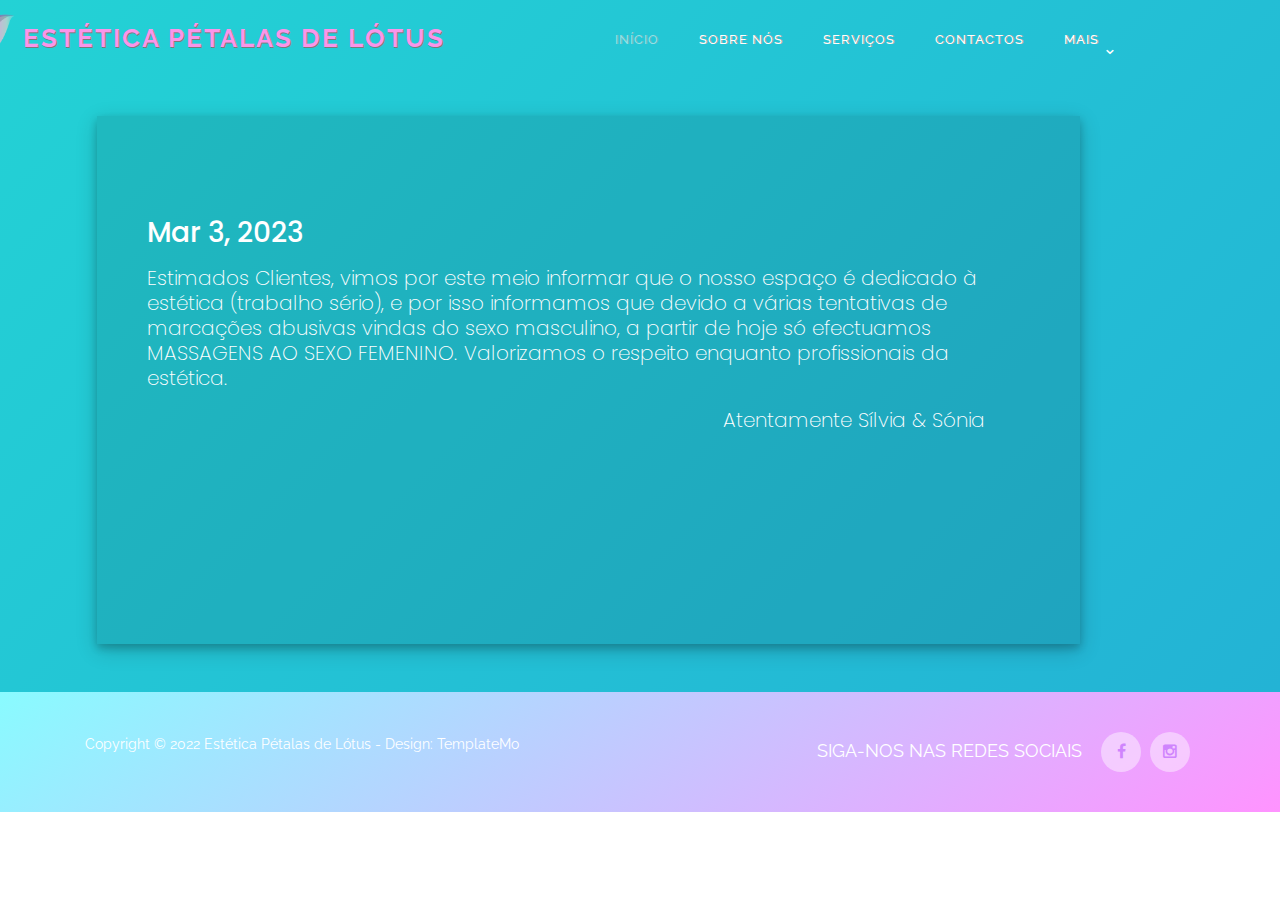
==== anuncios.html @ e1e6b1e5 "Added anuncios.html" ====
<!DOCTYPE html>
<html lang="pt-pt">
  <head>

    <meta charset="utf-8">
    <meta name="viewport" content="width=device-width, initial-scale=1, shrink-to-fit=no">
    <meta name="description" content="">
    <meta name="author" content="">
    <link href="https://fonts.googleapis.com/css?family=Raleway:100,200,300,400,500,600,700,800,900&display=swap" rel="stylesheet">
    <link rel="shortcut icon" type="image/png" href="assets/images/icons/LOGO_PETALAS.png"/>
    <title>Marcações</title>

<!--

Estética Pétalas de Lótus

-->
    <!-- Additional CSS Files -->
    <link rel="stylesheet" type="text/css" href="assets/css/bootstrap.min.css">

    <link rel="stylesheet" type="text/css" href="assets/css/font-awesome.css">

    <link rel="stylesheet" href="assets/css/styles.css">

    <link rel="stylesheet" href="assets/css/owl-carousel.css">

    <link rel="stylesheet" href="assets/css/lightbox.css">

    <link rel="stylesheet" href="assets/css/duvidas.css">

    <link rel="stylesheet" href="assets/css/faq.css">

    </head>
    
    <body>
    
    <!-- ***** Preloader Start ***** -->
    <div id="preloader" style="visibility: hidden; display: none; opacity: 0;">
        <div class="jumper">
            <div></div>
            <div></div>
            <div></div>
        </div>
    </div>  
    <!-- ***** Preloader End ***** -->
    
    
    <!-- ***** Header Area Start ***** -->
    <header class="header-area header-sticky">
        <div class="container">
            <div class="row">
                <div class="col-12">
                    <nav class="main-nav">
                        <!-- ***** Logo Start ***** -->
                        
                        <a href="index#inicio" class="logo">
                            <img src="assets/images/icons/LOGO_PETALAS.png" id="logo-img" height="80" width="80" alt="logo">
                            Estética Pétalas de Lótus
                        </a>
                        <!-- ***** Logo End ***** -->
                        <!-- ***** Menu Start ***** -->
                        <ul class="nav">
                            <li class="scroll-to-section"><a href="index#inicio" class="active">Início</a></li>
                            <li class="scroll-to-section"><a href="index#sobrenos">Sobre Nós</a></li>
                            <li class="scroll-to-section"><a href="index#servicos">Serviços</a></li>
                            <li class="scroll-to-section"><a href="index#contactos">contactos</a></li>
                            <li class="submenu">
                                <a href="javascript:;">Mais</a>
                                <ul>
                                    <li><a href="marcacoes">Fazer Marcação</a></li>
                                    <li><a href="servicos">Todos os Serviços</a></li>
                                    <li><a href="quemsomos">Quem Somos</a></li>
                                    <li><a href="duvidas">Dúvidas</a></li>
                                    <li><a href="anuncios">Anúncios</a></li>
                                
                                    
                                </ul>
                            </li>
                            
                            <!-- <div class="search-icon">
                                <a href="#search"><i class="fa fa-search"></i></a>
                            </div> -->
                        </ul>        
                        <a class='menu-trigger'>
                            <span>Menu</span>
                        </a>
                        <!-- ***** Menu End ***** -->
                    </nav>
                </div>
            </div>
        </div>
    </header>
    <!-- ***** Header Area End ***** -->
    


    
     <!-- ***** Info Starts ***** -->
     <br><br><br><br><br><br><br><br><br>
     <div class="row">
         <div class="faq">
             <div class="faq-left-content">
                 <div class="faq-center">
                     
                     <div class="duvidas">
                        <ul>
                            <li>
                                <h3>Mar 3, 2023</h3>
                                <p>
                                    Estimados Clientes, vimos por este meio informar que o nosso espaço é dedicado à estética (trabalho sério), 
                                    e por isso informamos que devido a várias tentativas de marcações abusivas vindas do sexo masculino, a partir
                                    de hoje só efectuamos MASSAGENS AO SEXO FEMENINO. Valorizamos o respeito enquanto profissionais da estética.
                                </p>
                                <p style="text-align: right;">
                                    Atentamente
                                    Sílvia & Sónia
                                </p>

                            </li>
                        </ul>
                     </div>
                     <br><br><br><br><br><br>
                     
                 </div>
             </div>
         </div>
     </div>
     <br><br>


   
    
    <!-- ***** Footer Start ***** -->
    <footer class="footer_bg">
        <div class="container">
            <div class="row">
                <div class="col-lg-6 col-xs-12">
                    <div class="left-text-content">
                        <p>Copyright &copy; 2022 Estética Pétalas de Lótus 
                        
                        - Design: <a rel="nofollow noopener" href="https://templatemo.com">TemplateMo</a></p>
                    </div>
                </div>
                <div class="col-lg-6 col-xs-12">
                    <div class="right-text-content">
                            <ul class="social-icons">
                                <li><p>Siga-nos nas Redes Sociais</p></li>
                                <li><a rel="nofollow" href="https://fb.com/EsteticaPetalasLotus" target="_blank"><i class="fa fa-facebook"></i></a></li>
                                <li><a rel="nofollow" href="https://www.instagram.com/esteticapetalaslotus" target="_blank"><i class="fa fa-instagram"></i></a></li>
                            </ul>
                            
                    </div>
                </div>
            </div>
        </div>
    </footer>
    

    <!-- jQuery -->
    <script src="assets/js/jquery-2.1.0.min.js"></script>

    <!-- Bootstrap -->
    <script src="assets/js/popper.js"></script>
    <script src="assets/js/bootstrap.min.js"></script>

    <!-- Plugins -->
    <script src="assets/js/owl-carousel.js"></script>
    <script src="assets/js/scrollreveal.min.js"></script>
    <script src="assets/js/waypoints.min.js"></script>
    <script src="assets/js/jquery.counterup.min.js"></script>
    <script src="assets/js/imgfix.min.js"></script> 
    <script src="assets/js/slick.js"></script> 
    <script src="assets/js/lightbox.js"></script> 
    <script src="assets/js/isotope.js"></script> 
    
    <!-- Global Init -->
    <script src="assets/js/custom.js"></script>

    <script>

        $(function() {
            var selectedClass = "";
            $("p").click(function(){
            selectedClass = $(this).attr("data-rel");
            $("#portfolio").fadeTo(50, 0.1);
                $("#portfolio div").not("."+selectedClass).fadeOut();
            setTimeout(function() {
              $("."+selectedClass).fadeIn();
              $("#portfolio").fadeTo(50, 1);
            }, 500);
                
            });
        });

    </script>

  </body>
</html>
---- assets/css/styles.css ----
/*

Breezed Template

https://templatemo.com/tm-543-breezed

*/

/* ---------------------------------------------
Table of contents
------------------------------------------------
01. font & reset css
02. reset
03. global styles
04. header
05. banner
06. features
07. testimonials
08. contact
09. footer
10. preloader
11. search
12. portfolio

--------------------------------------------- */
/* 
---------------------------------------------
font & reset css
--------------------------------------------- 
*/
@import url("https://fonts.googleapis.com/css?family=Poppins:100,200,300,400,500,600,700,800,900");
/* 
---------------------------------------------
reset
--------------------------------------------- 
*/
html, body, div, span, applet, object, iframe, h1, h2, h3, h4, h5, h6, p, blockquote, div
pre, a, abbr, acronym, address, big, cite, code, del, dfn, em, font, img, ins, kbd, q,
s, samp, small, strike, strong, sub, sup, tt, var, b, u, i, center, dl, dt, dd, ol, ul, li,
figure, header, nav, section, article, aside, footer, figcaption {
  margin: 0;
  padding: 0;
  border: 0;
  outline: 0;
}

.clearfix:after {
  content: ".";
  display: block;
  clear: both;
  visibility: hidden;
  line-height: 0;
  height: 0;
}

.clearfix {
  display: inline-block;
}

html[xmlns] .clearfix {
  display: block;
}

* html .clearfix {
  height: 1%;
}

ul, li {
  padding: 0;
  margin: 0;
  list-style: none;
}

header, nav, section, article, aside, footer, hgroup {
  display: block;
}



* {
  box-sizing: border-box;
}

html, body {
  font-family: 'Raleway', sans-serif;
  font-weight: 400;
  background-color: #fff;
  font-size: 16px;
  -ms-text-size-adjust: 100%;
  -webkit-font-smoothing: antialiased;
  -moz-osx-font-smoothing: grayscale;
  overflow-x: hidden;
}

a {
  text-decoration: none !important;
}

h1, h2, h3, h4, h5, h6 {
  margin-top: 0px;
  margin-bottom: 0px;
}

ul {
  margin-bottom: 0px;
}

p {
  font-size: 14px;
  line-height: 25px;
  color: gray;
}

@media (max-width:600px) {
  p {
    margin : 10px;
  }

 
}


/* 
---------------------------------------------
global styles
--------------------------------------------- 
*/
html,
body {
  background: #fff;
  font-family: 'Raleway', sans-serif;
}

::selection {
  background: rgb(163, 247, 255);
  color: #ff60c7;
}

::-moz-selection {
  background: #e75edc;
  color: #fff;
}

@media (max-width: 991px) {
  html, body {
    overflow-x: hidden;
  }
  .mobile-top-fix {
    margin-top: 30px;
    margin-bottom: 0px;
  }
  .mobile-bottom-fix {
    margin-bottom: 30px;
  }
  .mobile-bottom-fix-big {
    margin-bottom: 60px;
  }
}

a.main-stroked-button {
  font-size: 13px;
  border-radius: 25px;
  padding: 11px 25px;
  background-color: transparent;
  border: 2px solid #fff;
  text-transform: uppercase;
  color: #fff;
  font-weight: 600;
  letter-spacing: 1px;
  -webkit-transition: all 0.3s ease 0s;
  -moz-transition: all 0.3s ease 0s;
  -o-transition: all 0.3s ease 0s;
  transition: all 0.3s ease 0s;
}

a.main-stroked-button:hover {
  background-color: #fff;
  color: #9a9a9a;
}

a.main-filled-button {
  font-size: 13px;
  border-radius: 25px;
  border: 2px solid #fff;
  padding: 13px 25px;
  background-color:trnasp;
  text-transform: uppercase;
  color: #fff;
  font-weight: 600;
  letter-spacing: 1px;
  -webkit-transition: all 0.3s ease 0s;
  -moz-transition: all 0.3s ease 0s;
  -o-transition: all 0.3s ease 0s;
  transition: all 0.3s ease 0s;
}

a.main-filled-button:hover {
  color: #9a9a9a;
  background-color: #fff;
}

a.main-button-icon {
  font-size: 13px;
  border-radius: 25px;
  padding: 13px 25px;
  background-color: #ff7eee;
  text-transform: uppercase;
  color: #fff;
  font-weight: 600;
  letter-spacing: 1px;
  -webkit-transition: all 0.3s ease 0s;
  -moz-transition: all 0.3s ease 0s;
  -o-transition: all 0.3s ease 0s;
  transition: all 0.3s ease 0s;
}

a.main-button-icon i {
  margin-left: 5px;
  -webkit-transition: all 0.3s ease-in-out 0s;
  -moz-transition: all 0.3s ease-in-out 0s;
  -o-transition: all 0.3s ease-in-out 0s;
  transition: all 0.3s ease-in-out 0s;
}

a.main-button-icon:hover i {
  padding-left: 5px;
}

button.main-button {
  outline: none;
  border: none;
  cursor: pointer;
  font-size: 13px;
  border-radius: 25px;
  padding: 10px 25px;
  background-color: #fff;
  text-transform: uppercase;
  color: #b8379c;
  font-weight: 600;
  letter-spacing: 1px;
  -webkit-transition: all 0.3s ease 0s;
  -moz-transition: all 0.3s ease 0s;
  -o-transition: all 0.3s ease 0s;
  transition: all 0.3s ease 0s;
}

button.main-button:hover {
  color: #fff;
  background-color: #b636a5;
}

button.main-button-icon {
  border: none;
  outline: none;
  font-size: 13px;
  border-radius: 25px;
  padding: 13px 25px;
  background-color: #afafaf;
  text-transform: uppercase;
  color: #fff;
  font-weight: 600;
  letter-spacing: 1px;
  -webkit-transition: all 0.3s ease 0s;
  -moz-transition: all 0.3s ease 0s;
  -o-transition: all 0.3s ease 0s;
  transition: all 0.3s ease 0s;
}

button.main-button-icon i {
  margin-left: 5px;
  -webkit-transition: all 0.3s ease-in-out 0s;
  -moz-transition: all 0.3s ease-in-out 0s;
  -o-transition: all 0.3s ease-in-out 0s;
  transition: all 0.3s ease-in-out 0s;
}

button.main-button-icon:hover i {
  padding-left: 5px;
}

a.text-button-icon {
  text-transform: uppercase;
  color: #1e1e1e;
  font-size: 13px;
  font-weight: 600;
  letter-spacing: 1px;
  -webkit-transition: all 0.3s ease 0s;
  -moz-transition: all 0.3s ease 0s;
  -o-transition: all 0.3s ease 0s;
  transition: all 0.3s ease 0s;
}

a.text-button-icon i {
  margin-left: 5px;
  -webkit-transition: all 0.3s ease-in-out 0s;
  -moz-transition: all 0.3s ease-in-out 0s;
  -o-transition: all 0.3s ease-in-out 0s;
  transition: all 0.3s ease-in-out 0s;
}

a.text-button-icon:hover {
  color: #b8daff;
}

a.text-button-icon:hover i {
  padding-left: 5px;
}


.section-heading h6 {
  font-size: 15px;
  font-weight: 500;
  text-transform: uppercase;
  letter-spacing: 0.25px;
  margin-top: 0px;
  margin-bottom: 0px;
}

.section-heading h2 {
  font-size: 32px;
  font-weight: 800;
  letter-spacing: 1px;
  margin-top: 20px;
  margin-bottom: 0px;
}


/* 
---------------------------------------------
header
--------------------------------------------- 
*/

.background-header {
  background-image:linear-gradient(to right,transparent 0%, rgba(199, 253, 255,0.8) 10%, rgba(255, 188, 255,0.8), rgba(241, 99, 211,0.8) 90%,transparent 100%);
  height: 80px!important;
  position: fixed!important;
  top: 0px;
  left: 0px;
  right: 0px;
  /*box-shadow: 0px 0px 10px rgba(124, 124, 124, 0.15)!important; */
}

.background-header .logo,
.background-header .main-nav .nav li a {
  color: white!important;
}

.background-header .main-nav .nav li:hover a {
  color: #afafaf!important;
}

.background-header .nav li a.active {
  color: #afafaf!important;
}

.header-area {
  position: absolute;
  top: 0px;
  left: 0px;
  right: 0px;
  z-index: 100;
  height: 100px;
  -webkit-transition: all .5s ease 0s;
  -moz-transition: all .5s ease 0s;
  -o-transition: all .5s ease 0s;
  transition: all .5s ease 0s;
}

.header-area .main-nav {
  min-height: 80px;
  background: transparent;
}

.header-area .main-nav {
  line-height: 40px;
  color: #fff;
  font-size: 30px;
  font-weight: 700;
  text-transform: uppercase;
  letter-spacing: 2px;
  float: left;
  -webkit-transition: all 0.3s ease 0s;
  -moz-transition: all 0.3s ease 0s;
  -o-transition: all 0.3s ease 0s;
  transition: all 0.3s ease 0s;
}



.logo {
  line-height: 20px;
  position: relative;
  color: #fff;
  text-shadow: 1px 1px #7a7a7a;
  font-size: 26px;
  right:150px;
  left:auto;
  font-weight: 700;
  text-transform: uppercase;
  letter-spacing: 2px;
  float: left;
  -webkit-transition: all 0.3s ease 0s;
  -moz-transition: all 0.3s ease 0s;
  -o-transition: all 0.3s ease 0s;
  transition: all 0.3s ease 0s;
} 

.header-area .main-nav .nav {
  float: right;
  margin-top: 27px;
  margin-right: 0px;
  background-color: transparent;
  -webkit-transition: all 0.3s ease 0s;
  -moz-transition: all 0.3s ease 0s;
  -o-transition: all 0.3s ease 0s;
  transition: all 0.3s ease 0s;
  position: relative;
  z-index: 999;
}

.header-area .main-nav .nav li {
  padding-left: 20px;
  padding-right: 20px;
}

.header-area .main-nav .nav .search-icon {
  float: right;
  margin-left: 15px;
}

.header-area .main-nav .nav .search-icon a {
  background-color: transparent;
  color:white;
  width: 40px;
  height: 40px;
  display: inline-block;
  text-align: center;
  line-height: 40px;
}


@media (max-width: 1200px) {
  .header-area .main-nav .nav .search-icon {
    float: none;
    width: 100%;
    background-color: #fff;
    margin-left: 0px;
  }
  .header-area .main-nav .logo {
    font-size:18px;
    left:-60px;
    margin-right:0px;
    vertical-align: middle;
    max-height:80px;
    
  }

  .header-area .main-nav .logo #logo-img {
    margin-left:10px;
    width:70%;
    height: auto;
    vertical-align: middle;
    
   
  }
  .header-area .main-nav .nav .search-icon a {
    color:black;
    opacity:0.2;
    font-size:22px;
  }

  .section-heading h2 {
    font-size: 32px;
    text-align: center;
  }

  .Modern-Slider .text-content a{
    align-content: center;
    margin: 60px 5px -36px 10px!important;
    padding: 9px 4px 9px 4px!important;
    display:block;
    
    text-align:center;
    
  }

  #sobrenos .right-text-content p {
    display:none;
    
  }

  #sobrenos .left-text-content .col-md-12 .main-button-icon {
    text-align: center;
    margin-left:60px;
    margin-top:35px;
    width:130%;
    height:auto;
    padding: 13px 25px;
  
  
  
  }

  #servicos .filters-content .item img {
    max-width: 100%!important;
    width: 100%!important;
    height:auto; 
    margin-left: 20%;
  
  }

  #servicos .container .main-button-icon {
    display:block;
    white-space: nowrap;
    width:120%;
    text-align:center;
    margin-top:10%;
    margin-left:10%;
  }

  #contactos .container h2 {
    font-size: 15px;
    
  }
  #contactos .container li {
    font-size: 10px!important;
    
  }

  #contactos .right-text-content iframe {
    width: 140%;
    height:140%;
    
   
  }
  #contactos .right-text-content  {
    margin: 0 0 0 0px!important;
  
   
  }


  .marcar h2 {
    padding:0!important;
    margin: 0 0 0 0!important;
    font-size:30px!important;
    line-height:1!important;
    

  }
  .marcar h5 {
    line-height:1!important;
    text-align:left;

  }

  .marcar-right-content img{
    display:none;
  }

  .marcar .marcar-left-content {
    text-align:center;
    line-height:8px;
    padding-left:40px;
  }

  .marcar .marcar-left-content .time  {
    font-size:18px!important;
  }

  
  
}

.header-area .main-nav .nav .search-icon a:hover {
  opacity: 1;
  color: #bebebe!important;
}

.header-area .main-nav .nav li a {
  display: block;
  font-weight: 500;
  font-size: 13px;
  text-shadow: 1px 0.4px #9a9a9a;
  color: #a0a0a0;
  text-transform: uppercase;
  -webkit-transition: all 0.3s ease 0s;
  -moz-transition: all 0.3s ease 0s;
  -o-transition: all 0.3s ease 0s;
  transition: all 0.3s ease 0s;
  height: 40px;
  line-height: 40px;
  border: transparent;
  letter-spacing: 1px;
}

.header-area .main-nav .nav li a {
  color: #fff;
}

.header-area .main-nav .nav li:hover a,
.header-area .main-nav .nav li a.active {
  color: #fff!important;
  opacity: 0.5;
}

.background-header .main-nav .nav li:hover a,
.background-header .main-nav .nav li a.active {
  color: #aceeff!important;
  opacity: 1;
}

.header-area .main-nav .nav li.submenu {
  position: relative;
  padding-right: 35px;
}

.header-area .main-nav .nav li.submenu:after {
  font-family: FontAwesome;
  content: "\f107";
  font-size: 12px;
  color: #fff;
  position: absolute;
  right: 18px;
  top: 12px;
}

.background-header .main-nav .nav li.submenu:after {
  color: #ffffff;
}

.header-area .main-nav .nav li.submenu ul {
  position: absolute;
  width: 200px;
  box-shadow: 0 2px 28px 0 rgba(0, 0, 0, 0.06);
  overflow: hidden;
  top: 40px;
  opacity: 0;
  transform: translateY(+2em);
  visibility: hidden;
  z-index: -1;
  transition: all 0.3s ease-in-out 0s, visibility 0s linear 0.3s, z-index 0s linear 0.01s;
}

.header-area .main-nav .nav li.submenu ul li {
  margin-left: 0px;
  padding-left: 0px;
  padding-right: 0px;
}

.header-area .main-nav .nav li.submenu ul li a {
  opacity: 1;
  display: block;
  background: #fff;
  color: #7a7a7a!important;
  padding-left: 20px;
  height: 40px;
  line-height: 40px;
  -webkit-transition: all 0.3s ease 0s;
  -moz-transition: all 0.3s ease 0s;
  -o-transition: all 0.3s ease 0s;
  transition: all 0.3s ease 0s;
  position:relative;
  font-size: 13px;
  border-bottom: 1px solid #f5f5f5;
}

.header-area .main-nav .nav li.submenu ul li a:hover {
  background: #fff;
  color: #b8daff!important;
  padding-left: 25px;
}

.header-area .main-nav .nav li.submenu ul li a:hover:before {
  width: 3px;
}

.header-area .main-nav .nav li.submenu:hover ul {
  visibility: visible;
  opacity: 1;
  z-index: 1;
  transform: translateY(0%);
  transition-delay: 0s, 0s, 0.3s;
}

.header-area .main-nav .menu-trigger {
  cursor: pointer;
  display: block;
  position: absolute;
  top: 23px;
  width: 32px;
  height: 40px;
  text-indent: -9999em;
  z-index: 99;
  right: 40px;
  display: none;
}

.row {
  justify-content: space-between; 

}

.header-area .main-nav .menu-trigger span,
.header-area .main-nav .menu-trigger span:before,
.header-area .main-nav .menu-trigger span:after {
  -moz-transition: all 0.4s;
  -o-transition: all 0.4s;
  -webkit-transition: all 0.4s;
  transition: all 0.4s;
  background-color: #1e1e1e;
  display: block;
  position: absolute;
  width: 30px;
  height: 2px;
  left: 0;
}

.background-header .main-nav .menu-trigger span,
.background-header .main-nav .menu-trigger span:before,
.background-header .main-nav .menu-trigger span:after {
  background-color: #1e1e1e;
}

.header-area .main-nav .menu-trigger span:before,
.header-area .main-nav .menu-trigger span:after {
  -moz-transition: all 0.4s;
  -o-transition: all 0.4s;
  -webkit-transition: all 0.4s;
  transition: all 0.4s;
  background-color: #1e1e1e;
  display: block;
  position: absolute;
  width: 30px;
  height: 2px;
  left: 0;
  width: 75%;
}

.background-header .main-nav .menu-trigger span:before,
.background-header .main-nav .menu-trigger span:after {
  background-color: #1e1e1e;
}

.header-area .main-nav .menu-trigger span:before,
.header-area .main-nav .menu-trigger span:after {
  content: "";
}

.header-area .main-nav .menu-trigger span {
  top: 16px;
}

.header-area .main-nav .menu-trigger span:before {
  -moz-transform-origin: 33% 100%;
  -ms-transform-origin: 33% 100%;
  -webkit-transform-origin: 33% 100%;
  transform-origin: 33% 100%;
  top: -10px;
  z-index: 10;
}

.header-area .main-nav .menu-trigger span:after {
  -moz-transform-origin: 33% 0;
  -ms-transform-origin: 33% 0;
  -webkit-transform-origin: 33% 0;
  transform-origin: 33% 0;
  top: 10px;
}

.header-area .main-nav .menu-trigger.active span,
.header-area .main-nav .menu-trigger.active span:before,
.header-area .main-nav .menu-trigger.active span:after {
  background-color: transparent;
  width: 100%;
}

.header-area .main-nav .menu-trigger.active span:before {
  -moz-transform: translateY(6px) translateX(1px) rotate(45deg);
  -ms-transform: translateY(6px) translateX(1px) rotate(45deg);
  -webkit-transform: translateY(6px) translateX(1px) rotate(45deg);
  transform: translateY(6px) translateX(1px) rotate(45deg);
  background-color: #1e1e1e;
}

.background-header .main-nav .menu-trigger.active span:before {
  background-color: #1e1e1e;
}

.header-area .main-nav .menu-trigger.active span:after {
  -moz-transform: translateY(-6px) translateX(1px) rotate(-45deg);
  -ms-transform: translateY(-6px) translateX(1px) rotate(-45deg);
  -webkit-transform: translateY(-6px) translateX(1px) rotate(-45deg);
  transform: translateY(-6px) translateX(1px) rotate(-45deg);
  background-color: #1e1e1e;
}

.background-header .main-nav .menu-trigger.active span:after {
  background-color: #1e1e1e;
}

.header-area.header-sticky {
  min-height: 80px;
}

.header-area.header-sticky .nav {
  margin-top: 20px !important;
}

.header-area.header-sticky .nav li a.active {
  color: #aceeff;
}

@media (max-width: 1200px) {
  .header-area .main-nav .nav li {
    padding-left: 12px;
    padding-right: 12px;
  }
  .header-area .main-nav:before {
    display: none;
  }
}

@media (max-width: 1200px) {
  .header-area .main-nav .logo {
    color: #fff;
  }
  .header-area.header-sticky .nav li a:hover,
  .header-area.header-sticky .nav li a.active {
    color: #aceeff!important;
    opacity: 1;
  }
  .header-area.header-sticky .nav li.search-icon a {
    width: 100%;
  }
  .header-area {
    background-color: #f7f7f7;
    padding: 0px 15px;
    height: 80px;
    box-shadow: none;
    text-align: center;
  }
  .header-area .container {
    padding: 0px;
  }
  .header-area .logo {
    margin-left: 30px;
  }
  .header-area .menu-trigger {
    display: block !important;
  }
  .header-area .main-nav {
    overflow: hidden;
  }
  .header-area .main-nav .nav {
    float: none;
    width: 100%;
    display: none;
    -webkit-transition: all 0s ease 0s;
    -moz-transition: all 0s ease 0s;
    -o-transition: all 0s ease 0s;
    transition: all 0s ease 0s;
    margin-left: 0px;
  }
  .header-area .main-nav .nav li:first-child {
    border-top: 1px solid #eee;
  }
  .header-area.header-sticky .nav {
    margin-top: 80px !important;
  }
  .header-area .main-nav .nav li {
    width: 100%;
    background: #fff;
    border-bottom: 1px solid #eee;
    padding-left: 0px !important;
    padding-right: 0px !important;
  }
  .header-area .main-nav .nav li a {
    height: 50px !important;
    line-height: 50px !important;
    padding: 0px !important;
    border: none !important;
    background: #f7f7f7 !important;
    color: #191a20 !important;
  }
  .header-area .main-nav .nav li a:hover {
    background: #eee !important;
    color: #b8daff!important;
  }
  .header-area .main-nav .nav li.submenu ul {
    position: relative;
    visibility: inherit;
    opacity: 1;
    z-index: 1;
    transform: translateY(0%);
    transition-delay: 0s, 0s, 0.3s;
    top: 0px;
    width: 100%;
    box-shadow: none;
    height: 0px;
  }
  .header-area .main-nav .nav li.submenu ul li a {
    font-size: 12px;
    font-weight: 400;
  }
  .header-area .main-nav .nav li.submenu ul li a:hover:before {
    width: 0px;
  }
  .header-area .main-nav .nav li.submenu ul.active {
    height: auto !important;
  }
  .header-area .main-nav .nav li.submenu:after {
    color: #3B566E;
    right: 25px;
    font-size: 14px;
    top: 15px;
  }
  .header-area .main-nav .nav li.submenu:hover ul, .header-area .main-nav .nav li.submenu:focus ul {
    height: 0px;
  }

  .img-fill .text-content a {
    overflow-x:visible;
  }
}

@media (min-width: 1200px) {
  .header-area .main-nav .nav {
    display: flex !important;
  }
}


/* 
---------------------------------------------
banner
--------------------------------------------- 
*/
/* ==== Main CSS === */


@media (max-width:460px) {
  .Modern-Slider .text-content a {
    font-size: 16px;
    margin: 200px 0 200px 0;


  }
}

@media (max-width:460px) {
  .Modern-Slider .text-content .main-filled-button {
    bottom:60px;
  }
}

.img-fill{
  width: 100%;
  display: block;
  overflow: hidden;
  position: relative;
  text-align: center
}

.img-fill img {
  min-height: 100%;
  min-width: 100%;
  position: relative;
  display: inline-block;
  max-width: none;
}

*,
*:before,
*:after {
  -webkit-box-sizing: border-box;
  box-sizing: border-box;
  -webkit-font-smoothing: antialiased;
  -moz-osx-font-smoothing: grayscale;
}

.Grid1k {
  padding: 0 15px;
  max-width: 1200px;
  margin: auto;
}

.blocks-box,
.slick-slider {
  margin: 0;
  padding: 0!important;
}

.slick-slide {
  float: left /* If RTL Make This Right */ ;
  padding: 0;
}

/* ==== Slider Style === */
.Modern-Slider .item .img-fill{
  height:95vh;
  background:#000;
}

.Modern-Slider .item .info > div{
  display:inline-block!important;
  vertical-align:middle;
}

.Modern-Slider .NextArrow{
  position:absolute;
  top:50%;
  right:30px;
  border:0 none;
  background-color: transparent;
  text-align:center;
  font-size: 36px;
  font-family: 'FontAwesome';
  color:#FFF;
  z-index:5;
  outline: none;
}

.Modern-Slider .NextArrow:before{
  content:'\f105';
}

.Modern-Slider .PrevArrow {
  position:absolute;
  top:50%;
  left:30px;
  border:0 none;
  background-color: transparent;
  text-align:center;
  font-size: 36px;
  font-family: 'FontAwesome';
  color:#FFF;
  z-index:5;
  outline: none;
}

.Modern-Slider .PrevArrow:before{
  content:'\f104';
}

.scroll-down {
  position: absolute;
  left: 50%;
  margin-top: -30px;
  margin-left: -30px;
  z-index: 10;
}

.scroll-down a {
  display: inline-block;
  background-image: linear-gradient(145deg, #99f7fa 0%, #fd8de1 100%);
  box-shadow: 0 4px 8px 0 rgba(0, 0, 0, 0.2), 0 6px 20px 0 rgba(0, 0, 0, 0.19);
  width: 60px;
  height: 60px;
  text-align: center;
  line-height: 60px;
  border-radius: 50%;
  color: #fff;
  box-shadow: 0px 0px 10px rgba(0,0,0,0.1);
}

ul.slick-dots {
  display: none!important;
}

.Modern-Slider .text-content {
  width: 80%;
  position: absolute;
  top: 50%;
  left: 50%;
  transform: translate(-50%, -50%);
}

.Modern-Slider .item h3 {
  margin-bottom: 25px;
  font-size: 16px;
  text-transform: uppercase;
  font-weight: 600;
  letter-spacing: 1px;
  color:#FFF;
  animation:fadeOutRight 1s both;
}

.Modern-Slider .item h5 {
  margin-bottom: 50px;
  font-size: 36px;
  font-weight: 200;
  letter-spacing: 2.5px;
  color:#FFF;
  overflow:hidden;
  animation:fadeOutLeft 1s both;
}

.Modern-Slider .item a {
  margin: 0 5px;
}

.Modern-Slider .item.slick-active h3{
  animation:fadeInDown 1s both 1s;
}

.Modern-Slider .item.slick-active h5{
  animation:fadeInLeft 1s both 1.5s;
}

.Modern-Slider .item.slick-active{
  animation:Slick-FastSwipeIn 1s both;
}

.Modern-Slider .buttons {
  position: relative;
}

.Modern-Slider {background:#000;}


/* ==== Slick Slider Css Ruls === */
.slick-slider{position:relative;display:block;-webkit-user-select:none;-moz-user-select:none;-ms-user-select:none;user-select:none;-webkit-touch-callout:none;-khtml-user-select:none;-ms-touch-action:pan-y;touch-action:pan-y;-webkit-tap-highlight-color:transparent}
.slick-list{position:relative;display:block;overflow:hidden;margin:0;padding:0}
.slick-list:focus{outline:none}.slick-list.dragging{cursor:hand}
.slick-slider .slick-track,.slick-slider .slick-list{-webkit-transform:translate3d(0,0,0);-ms-transform:translate3d(0,0,0);transform:translate3d(0,0,0)}
.slick-track{position:relative;top:0;left:0;display:block}
.slick-track:before,.slick-track:after{display:table;content:''}.slick-track:after{clear:both}
.slick-loading .slick-track{visibility:hidden}
.slick-slide{display:none;float:left /* If RTL Make This Right */ ;height:100%;min-height:1px}
.slick-slide.dragging img{pointer-events:none}
.slick-initialized .slick-slide{display:block}
.slick-loading .slick-slide{visibility:hidden}
.slick-vertical .slick-slide{display:block;height:auto;border:1px solid transparent}

/*
---------------------------------------------
about
---------------------------------------------
*/

#sobrenos {
  padding: 120px 0px 0px 0px;
  position: relative;
  z-index: 9;
}

#sobrenos .container {
  border-bottom: 5px solid #f7f7f7;
  padding-bottom: 80px;
}

#sobrenos .section-heading {
  margin-bottom: 10px;
}

#sobrenos .section-heading h6 {
  color:#686868;
}

#sobrenos .service-item {
  margin-top: 30px;
}

#sobrenos .service-item img {
  float: left;
  margin-right: 15px;
  width: 46px;
  height: 46px;
}

#sobrenos .service-item h4 {
  font-size: 15px;
  font-weight: 700;
  text-transform: uppercase;
  letter-spacing: 0.25px;
  line-height: 46px;
}

#sobrenos a.main-button-icon {
  display: inline-block;
  margin-top: 60px;
}

#sobrenos .right-text-content {
  margin-top: 40px;
  text-align:right;
  float:right;
 
}


  @media only screen and (max-width: 767px) {
    #sobrenos .right-text-content {
      display:none
    }
  }


#sobrenos .right-text-content p {
  font-size: 16px;
  line-height: 27px;
  color: #777;
  float:right;
  text-align: left;
  
}



#sobrenos .image-centro {
  border-radius:5px;
  width: 94%;
  box-shadow: 0 4px 8px 0 rgba(0, 0, 0, 0.2), 0 6px 20px 0 rgba(0, 0, 0, 0.19);
}

.item img {
  border-radius:5px;
  /* width: 100%; */
  box-shadow: 0 4px 8px 0 rgba(0, 0, 0, 0.2), 0 6px 20px 0 rgba(0, 0, 0, 0.19);
}
/*
---------------------------------------------
features
---------------------------------------------
*/

#features {
  padding-top: 80px;
  padding-bottom: 70px;
}


#features .features-item {
  margin-bottom: 50px;
}

.features-item .features-icon {
  float: left;
}

#features .features-content {
  margin-left: 75px;
}

.features-item .features-content h4 {
  font-size: 15px;
  font-weight: 700;
  text-transform: uppercase;
  letter-spacing: 0.25px;
  margin-bottom: 15px;
}

.features-item .features-content p {
  margin-bottom: 15px;
}


.container .phrase-01 {
  text-align:center;
  font-size:smaller;
  margin-top:20px;
}


/*
---------------------------------------------
subscribe
---------------------------------------------
*/

#subscribe {
  padding: 80px 0px;
  background-position: center center;
  background-repeat: no-repeat;
  background: linear-gradient(145deg,#196dce, rgb(71, 219, 224), rgb(255, 147, 255),#d33ce7);
  animation: gradient 15s ease infinite;
  background-size: 400% 400%;
  /* background-size: cover; */

}
  @keyframes gradient {
    0% {
        background-position: 0% 50%;
    }
  
    50% {
        background-position: 100% 50%;
    }
  
    100% {
        background-position: 0% 50%;
    }
  }

#subscribe .section-heading {
  text-align: center;
  color: #fff;
  margin-bottom: 25px;
}

#subscribe p {
  text-align: center;
  font-size: 20px;
  line-height: 27px;
  color: #fff;
  margin-bottom: 40px;
}

#subscribe input {
  width: 100%;
  height: 38px;
  border-radius: 19px;
  border: 1px solid #fff;
  background-color: transparent;
  padding: 0px 20px;
  font-size: 13px;
  color: #fff;
  outline: none;
}

.subscribe-form ::-webkit-input-placeholder { /* Edge */
  color: #fff;
}

.subscribe-form :-ms-input-placeholder { /* Internet Explorer 10-11 */
  color: #fff;
}

.subscribe-form ::placeholder {
  color: #fff;
}

@media (max-width: 1200px) {
  #subscribe fieldset {
    text-align: center;
    margin-bottom: 20px;
  }
}

/*
--------------------------------------------
testimonials
--------------------------------------------
*/
#testimonials {
  margin-top: 120px;
  padding: 80px 0px;
  padding: 120px 0px;
  background-position: center center;
  background-repeat: no-repeat;
  background: linear-gradient(145deg,#196dce, rgb(71, 219, 224), rgb(255, 147, 255),#d33ce7);
  animation: gradient 15s ease infinite;
  background-size: 400% 400%;
  /* background-size: cover; */

}
  @keyframes gradient {
    0% {
        background-position: 0% 50%;
    }
  
    50% {
        background-position: 100% 50%;
    }
  
    100% {
        background-position: 0% 50%;
    }
  }

#testimonials .section-heading {
  text-align: center;
  color: #fff;
  margin-bottom: 60px;
}

#testimonials .item {
  position: relative;
  text-align: center;
}

#testimonials .item h4 {
  font-size: 17px;
  font-weight: 700;
  text-transform: uppercase;
  color: #fff;
  letter-spacing: 1px;
  margin-top: 22px;
  margin-bottom: 7px;
}


#testimonials .item span {
  color: #fff;
  font-weight: 500;
  font-size: 13px;
  text-transform: uppercase;
  letter-spacing: 0.5px;
}

#testimonials .item .member-thumb {
  position: relative;
}

#testimonials .item .hover-effect {
  cursor: pointer;
  position: absolute;
  top: 0;
  bottom: 0;
  width: 100%;
  background-color: rgba(255, 138, 245, 0.584);
  opacity: 0;
  visibility: hidden;
  -webkit-transition: all 0.5s ease 0s;
  -moz-transition: all 0.5s ease 0s;
  -o-transition: all 0.5s ease 0s;
  transition: all 0.5s ease 0s;
}

#testimonials .item .hover-content {
  position: absolute;
  top: 50%;
  left: 50%;
  transform: translate(-50%, -50%);
  width: 100%;
}

#testimonials .item:hover .hover-effect {
  opacity: 1;
  visibility: visible;
}

#testimonials .item .hover-effect ul li {
  display: inline-block;
  margin: 0px 5px;
}

#testimonials .item .hover-effect ul li a {
  width: 140px;
  height: 40px;
  display: inline-block;
  text-align: center;
  line-height: 40px;
  font-size: 14px;
  background-color: #9ce5eb87;
  border-radius: 25px;
  color: white;
  -webkit-transition: all 0.3s ease 0s;
  -moz-transition: all 0.3s ease 0s;
  -o-transition: all 0.3s ease 0s;
  transition: all 0.3s ease 0s;
}

#testimonials .item .hover-effect ul li a:hover {
  color: white;
  background-color: #ff80fb81;
}

#testimonials .owl-carousel {
  padding-bottom: 60px;
}

.owl-dots {
  position: absolute;
  left: 50%;
  transform: translateX(-50%);
  bottom: 0;
}

.owl-dots .owl-dot {
  outline: none;
  height: 10px;
}

.owl-dots .owl-dot span {
  width: 8px;
  height: 8px;
  background-color: #fff;
  border-radius: 50%;
  display: inline-block;
  margin: 0px 5px;
  outline: none;
  -webkit-transition: all 0.2s ease 0s;
  -moz-transition: all 0.2s ease 0s;
  -o-transition: all 0.2s ease 0s;
  transition: all 0.2s ease 0s;
}

.owl-dots .active span {
  width: 10px;
  height: 10px;
  margin-bottom: -1px;
}





/* 
---------------------------------------------
contact
--------------------------------------------- 
*/

#contactos .section-heading {
  margin-bottom: 50px;
}

#contactos .section-heading h6 {
  color: #686868;
}

#contactos .left-text-content ul li {
  margin-bottom: 30px;
  margin-right: -50%;
}

#contactos .left-text-content ul li {
  font-family: 'Montserrat', sans-serif;
  font-size: 16px;
  font-weight: 400;
  letter-spacing: 0.5px;
}

#contactos .left-text-content ul li img {
  margin-right: 15px;
}

#contactos {
  padding: 120px 0px;
  background-image: url(../images/);
  background-position: center center;
  background-repeat: no-repeat;
}

#contact {
  margin-top: 40px;
}

.contact-form input,
.contact-form textarea {
  color: #7a7a7a;
  font-size: 15px;
  border: 1px solid #ddd;
  background-color: #fff;
  width: 100%;
  height: 46px;
  outline: none;
  padding-top: 3px;
  padding-left: 20px;
  padding-right: 20px;
  -webkit-appearance: none;
  -moz-appearance: none;
  appearance: none;
  margin-bottom: 30px;
}

.contact-form textarea {
  height: 150px;
  resize: none;
  padding: 20px;
}

.contact-form ::-webkit-input-placeholder { /* Edge */
  color: #7a7a7a;
}

.contact-form :-ms-input-placeholder { /* Internet Explorer 10-11 */
  color: #7a7a7a;
}

.contact-form ::placeholder {
  color: #7a7a7a;
}

#contactos .right-text-content {
  margin-left:35px;
  margin-top: 30px;
  
  
}

/* 
---------------------------------------------
footer
--------------------------------------------- 
*/

footer  {
  padding: 40px 0px;
  background: linear-gradient(145deg, rgb(137, 251, 255) 0%, rgb(255, 147, 255) 100%);
}


footer .left-text-content p {
  color: #fff;
  font-size: 14px;
}

footer .left-text-content a {
  color: #fff;
}

footer .right-text-content {
  float: right;
}

footer .right-text-content p {
  color: #fff;
  font-size: 18px;
  margin-right: 15px;
  text-transform: uppercase;
}

footer .right-text-content ul li {
  display: inline-block;
}

footer .right-text-content ul li a {
  width: 40px;
  height: 40px;
  display: inline-block;
  text-align: center;
  line-height: 40px;
  color: rgb(207, 132, 253);
  margin-right: 5px;
  background-color: rgba(255, 255, 255, 0.445);
  border-radius: 50%;
  -webkit-transition: all 0.3s ease 0s;
  -moz-transition: all 0.3s ease 0s;
  -o-transition: all 0.3s ease 0s;
  transition: all 0.3s ease 0s;
} 

footer ul li a {
  color:white;
}

footer .right-text-content ul li a:hover {
  background-color: transparent;
  color: #fff;
}

@media (max-width: 992px) {
  footer .left-text-content p {
    text-align: center;
    margin-bottom: 30px;
  }
  footer .right-text-content {
    float: none;
    text-align: center;
  }
}



/* 
---------------------------------------------
preloader
--------------------------------------------- 
*/
#preloader {
  overflow: hidden;
  background-image: linear-gradient(145deg, #99f7fa 0%, #fd8de1 100%);
  opacity: 0.7;
  left: 0;
  right: 0;
  top: 0;
  bottom: 0;
  position: fixed;
  z-index: 99999;
  color: #fff;
}

#preloader .jumper {
  left: 0;
  top: 0;
  right: 0;
  bottom: 0;
  display: block;
  position: absolute;
  margin: auto;
  width: 50px;
  height: 50px;
}

#preloader .jumper > div {
  background-color: #fff;
  width: 10px;
  height: 10px;
  border-radius: 100%;
  -webkit-animation-fill-mode: both;
  animation-fill-mode: both;
  position: absolute;
  opacity: 0;
  width: 50px;
  height: 50px;
  -webkit-animation: jumper 1s 0s linear infinite;
  animation: jumper 1s 0s linear infinite;
}

#preloader .jumper > div:nth-child(2) {
  -webkit-animation-delay: 0.33333s;
  animation-delay: 0.33333s;
}

#preloader .jumper > div:nth-child(3) {
  -webkit-animation-delay: 0.66666s;
  animation-delay: 0.66666s;
}

@-webkit-keyframes jumper {
  0% {
    opacity: 0;
    -webkit-transform: scale(0);
    transform: scale(0);
  }
  5% {
    opacity: 1;
  }
  100% {
    -webkit-transform: scale(1);
    transform: scale(1);
    opacity: 0;
  }
}

@keyframes jumper {
  0% {
    opacity: 0;
    -webkit-transform: scale(0);
    transform: scale(0);
  }
  5% {
    opacity: 1;
  }
  100% {
    opacity: 0;
  }
}




/* 
---------------------------------------------
search
--------------------------------------------- 
*/

#search {
  z-index: 9999;
  position: fixed;
  top: 0px;
  left: 0px;
  width: 100%;
  height: 100%;
  background-color:rgba(0, 0, 0, 0.7);
  -webkit-transition: all 0.5s ease-in-out;
  -moz-transition: all 0.5s ease-in-out;
  -o-transition: all 0.5s ease-in-out;
  -ms-transition: all 0.5s ease-in-out;
  transition: all 0.5s ease-in-out;
  -webkit-transform: translate(0px, -100%) scale(0, 0);
  -moz-transform: translate(0px, -100%) scale(0, 0);
  -o-transform: translate(0px, -100%) scale(0, 0);
  -ms-transform: translate(0px, -100%) scale(0, 0);
  transform: translate(0px, -100%) scale(0, 0);
  opacity: 0;
}
#search input {
  position: absolute;
  top: 50%;
  width: 100%;
  color: white;
  background: rgba(0, 0, 0, 0);
  font-size: 60px;
  font-weight: 300;
  text-align: center;
  border: 0px;
  margin: 0px auto;
  margin-top: -51px;
  padding-left: 30px;
  padding-right: 30px;
  outline: none;
}
#search .main-button {
  color: #fff;
  position: absolute;
  text-transform: uppercase;
  border-radius: 20px;
  font-size: 13px;
  font-weight: 600;
  padding: 11px 25px;
  letter-spacing: 1px;
  transform: translateX(-15%);
  top: 50%;
  left: 50%;
  margin-top: 61px;
  margin-left: -45px;
  background-color: rgba(185, 185, 185, 0.329);
  border: black;
}
#search .close {
  border-radius: 50%;
  position: fixed;
  top: 15px;
  right: 15px;
  color: #fff;
  background-color: transparent;
  outline: none;
  opacity: 1;
  display: inline-block;
  width: 60px;
  height: 60px;
  text-align: center;
  line-height: 60px;
  font-size: 28px;
}
#search.open {
  -webkit-transform: translate(0px, 0px) scale(1, 1);
  -moz-transform: translate(0px, 0px) scale(1, 1);
  -o-transform: translate(0px, 0px) scale(1, 1);
  -ms-transform: translate(0px, 0px) scale(1, 1);
  transform: translate(0px, 0px) scale(1, 1);
  opacity: 1;
}




/* 
---------------------------------------------
portfolio
--------------------------------------------- 
*/

#servicos .filters {
  margin-top: 50px;
}
#servicos .filters ul {
  padding: 0;
}
#servicos .filters ul li {
  list-style: none;
  display: block;
  padding: 15px 0px;
  cursor: pointer;
  position: relative;
  font-size: 13px;
  font-weight: 700;
  color: #9a9a9a;
  text-transform: uppercase;
  -webkit-transition: all 0.3s ease-in-out;
  -moz-transition: all 0.3s ease-in-out;
  -o-transition: all 0.3s ease-in-out;
  -ms-transition: all 0.3s ease-in-out;
  transition: all 0.3s ease-in-out;
}
#servicos .filters ul li.active,
#servicos .filters ul li:hover {
  color: #940b94;
}
#servicos .filters-content {
  margin-top: 50px;
}
#servicos .filters-content .show {
  opacity: 1;
  visibility: visible;
  transition: all 350ms;
}
#servicos .filters-content .hide {
  opacity: 0;
  visibility: hidden;
  transition: all 350ms;
}

#servicos .filters-content .all {
  margin-bottom: 30px;
}

#servicos .filters-content .item {
  text-align: center;
  cursor: pointer;
  -webkit-transition: all 0.3s ease-in-out;
  -moz-transition: all 0.3s ease-in-out;
  -o-transition: all 0.3s ease-in-out;
  -ms-transition: all 0.3s ease-in-out;
  transition: all 0.3s ease-in-out;
}
#servicos .filters-content .item:hover {
  opacity: 0.75;
}
#servicos .filters-content .item .p-inner {
  padding: 20px 30px;
  box-shadow: 0 0 5px rgba(0, 0, 0, 0.3);
}
#servicos .filters-content .item .p-inner h5 {
  font-size: 15px;
}
#servicos .filters-content .item .p-inner .cat {
  font-size: 13px;
}
#servicos .filters-content .item img {
  width: 100%;
}

#servicos {
  padding-top: 120px;
}

#servicos .section-heading {
  margin-bottom: 60px;
}

#servicos .section-heading h6 {
  color: #9a9a9a;
}

#servicos img {
  width: 630px;
  height: 170px;
}

@media (max-width: 992px) {
  #servicos .filters ul li {
    display: inline-block;
    margin-right: 10px;
    padding: 0px;
  }
  #servicos .section-heading {
    margin-bottom: 0px;
  }
}
---- assets/css/owl-carousel.css ----
/**
 * Owl Carousel v2.3.4
 * Copyright 2013-2018 David Deutsch
 * Licensed under: SEE LICENSE IN https://github.com/OwlCarousel2/OwlCarousel2/blob/master/LICENSE
 */
/*
 *  Owl Carousel - Core
 */
.owl-carousel {
  display: none;
  width: 100%;
  -webkit-tap-highlight-color: transparent;
  /* position relative and z-index fix webkit rendering fonts issue */
  position: relative;
  z-index: 1; }
  .owl-carousel .owl-stage {
    position: relative;
    -ms-touch-action: pan-Y;
    touch-action: manipulation;
    -moz-backface-visibility: hidden;
    /* fix firefox animation glitch */ }
  .owl-carousel .owl-stage:after {
    content: ".";
    display: block;
    clear: both;
    visibility: hidden;
    line-height: 0;
    height: 0; }
  .owl-carousel .owl-stage-outer {
    position: relative;
    overflow: hidden;
    /* fix for flashing background */
    -webkit-transform: translate3d(0px, 0px, 0px); }
  .owl-carousel .owl-wrapper,
  .owl-carousel .owl-item {
    -webkit-backface-visibility: hidden;
    -moz-backface-visibility: hidden;
    -ms-backface-visibility: hidden;
    -webkit-transform: translate3d(0, 0, 0);
    -moz-transform: translate3d(0, 0, 0);
    -ms-transform: translate3d(0, 0, 0); }
  .owl-carousel .owl-item {
    position: relative;
    min-height: 1px;
    float: left;
    -webkit-backface-visibility: hidden;
    -webkit-tap-highlight-color: transparent;
    -webkit-touch-callout: none; }
  .owl-carousel .owl-item img {
    display: block;
    width: 100%; }
  .owl-carousel .owl-nav.disabled,
  .owl-carousel .owl-dots.disabled {
    display: none; }
  .owl-carousel .owl-nav .owl-prev,
  .owl-carousel .owl-nav .owl-next,
  .owl-carousel .owl-dot {
    cursor: pointer;
    -webkit-user-select: none;
    -khtml-user-select: none;
    -moz-user-select: none;
    -ms-user-select: none;
    user-select: none; }
  .owl-carousel .owl-nav button.owl-prev,
  .owl-carousel .owl-nav button.owl-next,
  .owl-carousel button.owl-dot {
    background: none;
    color: inherit;
    border: none;
    padding: 0 !important;
    font: inherit; }
  .owl-carousel.owl-loaded {
    display: block; }
  .owl-carousel.owl-loading {
    opacity: 0;
    display: block; }
  .owl-carousel.owl-hidden {
    opacity: 0; }
  .owl-carousel.owl-refresh .owl-item {
    visibility: hidden; }
  .owl-carousel.owl-drag .owl-item {
    -ms-touch-action: pan-y;
        touch-action: pan-y;
    -webkit-user-select: none;
    -moz-user-select: none;
    -ms-user-select: none;
    user-select: none; }
  .owl-carousel.owl-grab {
    cursor: move;
    cursor: grab; }
  .owl-carousel.owl-rtl {
    direction: rtl; }
  .owl-carousel.owl-rtl .owl-item {
    float: right; }

/* No Js */
.no-js .owl-carousel {
  display: block; }

/*
 *  Owl Carousel - Animate Plugin
 */
.owl-carousel .animated {
  animation-duration: 1000ms;
  animation-fill-mode: both; }

.owl-carousel .owl-animated-in {
  z-index: 0; }

.owl-carousel .owl-animated-out {
  z-index: 1; }

.owl-carousel .fadeOut {
  animation-name: fadeOut; }

@keyframes fadeOut {
  0% {
    opacity: 1; }
  100% {
    opacity: 0; } }

/*
 * 	Owl Carousel - Auto Height Plugin
 */
.owl-height {
  transition: height 500ms ease-in-out; }

/*
 * 	Owl Carousel - Lazy Load Plugin
 */
.owl-carousel .owl-item {
  /**
			This is introduced due to a bug in IE11 where lazy loading combined with autoheight plugin causes a wrong
			calculation of the height of the owl-item that breaks page layouts
		 */ }
  .owl-carousel .owl-item .owl-lazy {
    opacity: 0;
    transition: opacity 400ms ease; }
  .owl-carousel .owl-item .owl-lazy[src^=""], .owl-carousel .owl-item .owl-lazy:not([src]) {
    max-height: 0; }
  .owl-carousel .owl-item img.owl-lazy {
    transform-style: preserve-3d; }

/*
 * 	Owl Carousel - Video Plugin
 */
.owl-carousel .owl-video-wrapper {
  position: relative;
  height: 100%;
  background: #000; }

.owl-carousel .owl-video-play-icon {
  position: absolute;
  height: 80px;
  width: 80px;
  left: 50%;
  top: 50%;
  margin-left: -40px;
  margin-top: -40px;
  background: url("owl.video.play.png") no-repeat;
  cursor: pointer;
  z-index: 1;
  -webkit-backface-visibility: hidden;
  transition: transform 100ms ease; }

.owl-carousel .owl-video-play-icon:hover {
  -ms-transform: scale(1.3, 1.3);
      transform: scale(1.3, 1.3); }

.owl-carousel .owl-video-playing .owl-video-tn,
.owl-carousel .owl-video-playing .owl-video-play-icon {
  display: none; }

.owl-carousel .owl-video-tn {
  opacity: 0;
  height: 100%;
  background-position: center center;
  background-repeat: no-repeat;
  background-size: contain;
  transition: opacity 400ms ease; }

.owl-carousel .owl-video-frame {
  position: relative;
  z-index: 1;
  height: 100%;
  width: 100%; }
---- assets/css/faq.css ----
.faq {
    background: rgba(0,0,0, 0.1);
    box-shadow: 0 4px 8px 0 rgb(0 0 0 / 20%), 0 6px 20px 0 rgb(0 0 0 / 19%);
    color:white;
  }

  @media screen and (min-width: 600px) { /*desktop*/
    .faq {
      position:relative;
      padding:50px;
      width: 75%;
      height: auto;
      margin-top: 25%;
      top: 25%;
      left: 20%;
      margin: -100px 0 0 -150px;
    }

  }

  @media screen and (max-width: 600px) { /*mobile*/ 
    .faq {
      padding-top: 20px;
      padding-bottom: 40px;
      top:0;
      left: 0; 
      right: 0; 
      margin-left: 0; 
      margin-right: 0; 
      width: 100%; 
    }

 
}
  
  body {
    background: linear-gradient(-45deg, #e73c7e, #f381d3, #23a6d5, #23d2d5);
    background-size: 400% 400%;
    animation: gradient 15s ease infinite;
  }
  
  @keyframes gradient {
    0% {
        background-position: 0% 50%;
    }
  
    50% {
        background-position: 100% 50%;
    }
  
    100% {
        background-position: 0% 50%;
    }
  }
  
  .faq h2 {
    padding:0px;
    font-size: 40px;
    font-weight: 400;
    font-family: "Poppins", Arial, sans-serif;
    text-align: center !important;
  } 
  
  .marcacao-title h2 {
    font-weight: 400;
    font-family: "Poppins", Arial, sans-serif;
  }

  .faq-center .marcacao-info p {
    font-size:smaller;
  }
  
  .faq {
    font-weight: 400;
    font-family: "Poppins", Arial, sans-serif;
    font-weight: bold;
    justify-content: left;
    
   
  }
  
  .faq .faq-left-content  {
    margin-top:30px;
    flex: 1;
    margin-right:5%;
    vertical-align: top;
    text-align: left;
  }

  .faq .faq-left-content .faq-info {
    font-size: 16px!important;
    text-align: right;
    margin-top: 10%;
    margin-bottom:0;
  
  }

  .faq .faq-left-content p {
    font-size: 20px!important;
    text-align: left;
    margin-bottom: 2%;
    margin-top:2%;
  } 

  .faq a {
    color:rgb(255, 216, 248);
  }
  
  .faq a:hover {
    color: rgb(250, 149, 233);
    text-decoration: underline;
  }
  
  .faq p{
    font-weight: 250;
    color:white;
  }
  
  .faq .faq-left-content .time-title h3 {
    margin-top: 30px;
    margin-bottom:30px;
    text-align:center;
    font-size: 30px!important;
  }
  
  .faq .faq-left-content .time h6 {
    margin-top: 45px;
    line-height: 16px;;
    margin-bottom:30px;
    text-align:center;
    font-size: 20px;
    font-weight:300;
  }
  
  .faq ul {
    list-style: none; 
    margin-top:20px;
    font-size: 18px;
    font-weight: 300;

    } 
  
  .faq li {
    line-height: 20px;
    margin-top:10px;
    margin-bottom:10px;
  
  }
  
  .faq ul li:before {
    content: '';
    display: inline-block;
    height: 14px;
    width: 22px;
    background-size: 20px;
    background-repeat: no-repeat;
    margin-right: 5px;
  }
  
  .faq .faq-right-content {
    flex: 1;
    display:flex;
    flex-direction: column;
    align-items: center;
  } 
  
  .faq .faq-right-content img {
    width:auto;
    border-radius:4px;
    position:absolute;
    top:0;
    right:0;
    height:100%;
    max-width: 50%;
  
  }
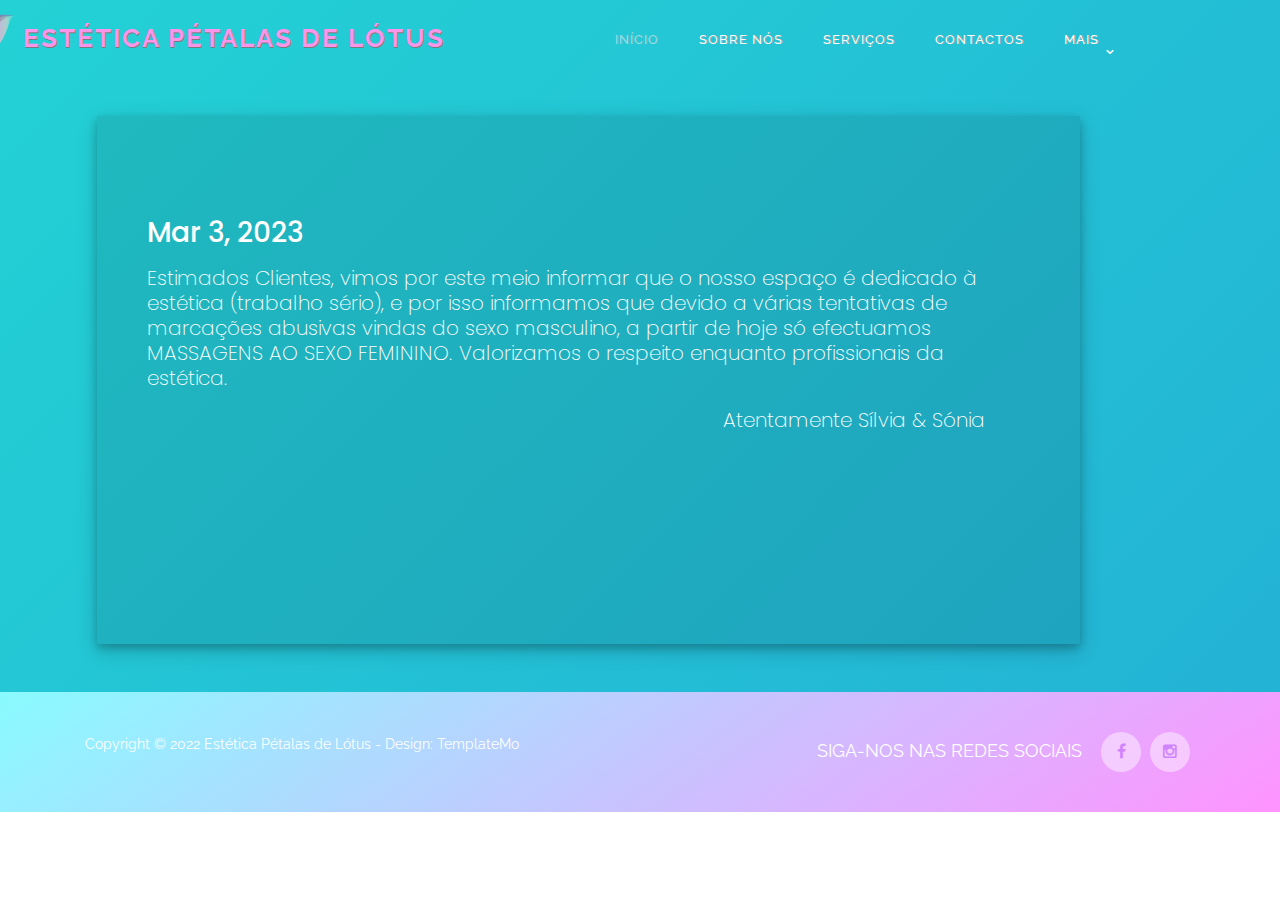
==== commit df9c9eed: "Update anuncios.html" ====
--- a/anuncios.html
+++ b/anuncios.html
@@ -109,7 +109,7 @@
                                 <p>
                                     Estimados Clientes, vimos por este meio informar que o nosso espaço é dedicado à estética (trabalho sério), 
                                     e por isso informamos que devido a várias tentativas de marcações abusivas vindas do sexo masculino, a partir
-                                    de hoje só efectuamos MASSAGENS AO SEXO FEMENINO. Valorizamos o respeito enquanto profissionais da estética.
+                                    de hoje só efectuamos MASSAGENS AO SEXO FEMININO. Valorizamos o respeito enquanto profissionais da estética.
                                 </p>
                                 <p style="text-align: right;">
                                     Atentamente
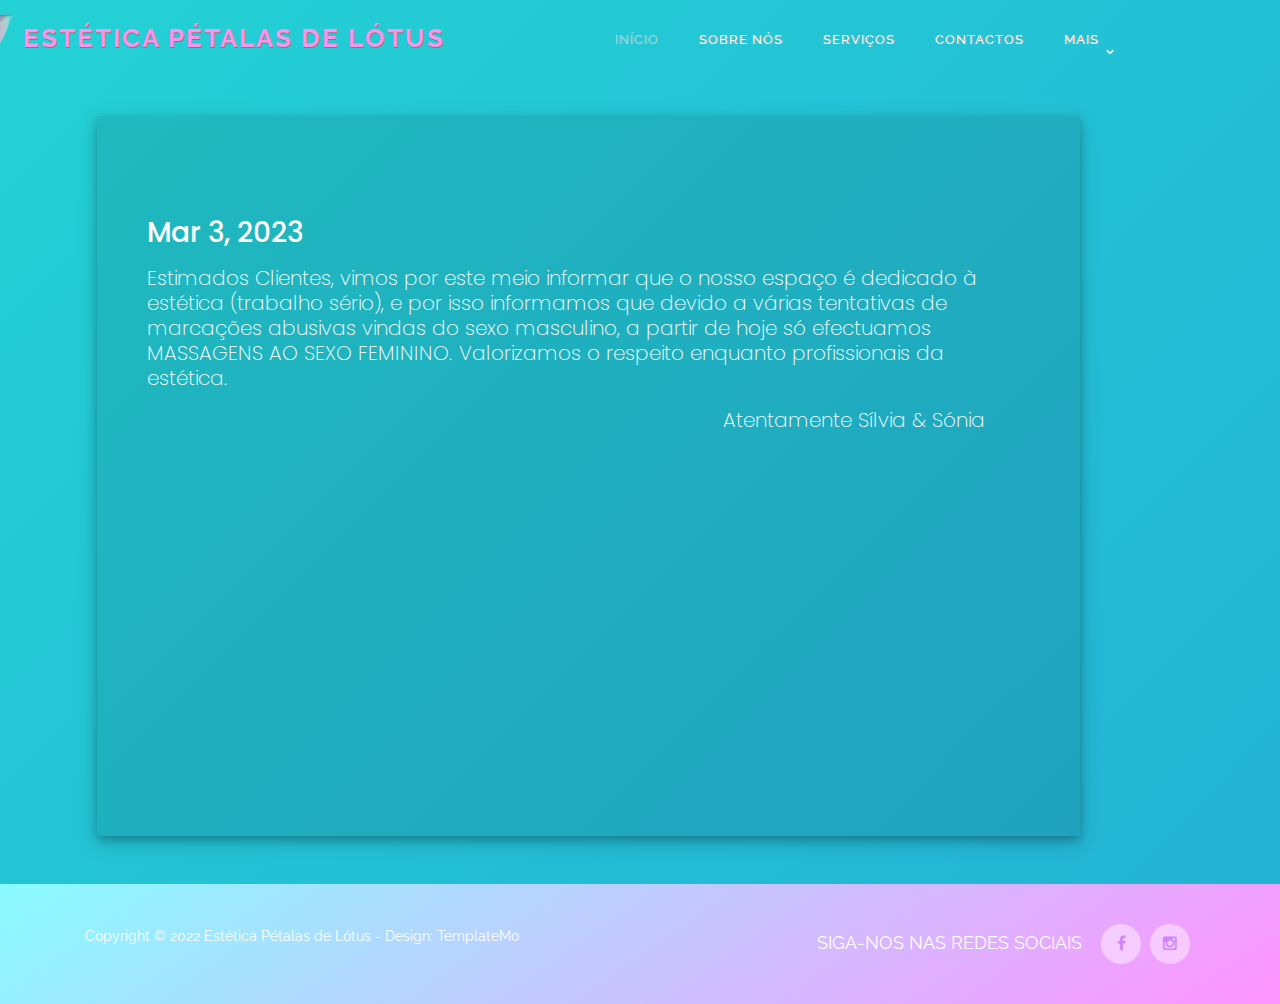
==== commit 2bb85980: "Update anuncios.html" ====
--- a/anuncios.html
+++ b/anuncios.html
@@ -119,7 +119,7 @@
                             </li>
                         </ul>
                      </div>
-                     <br><br><br><br><br><br>
+                     <br><br><br><br><br><br><br><br><br><br><br><br><br><br>
                      
                  </div>
              </div>
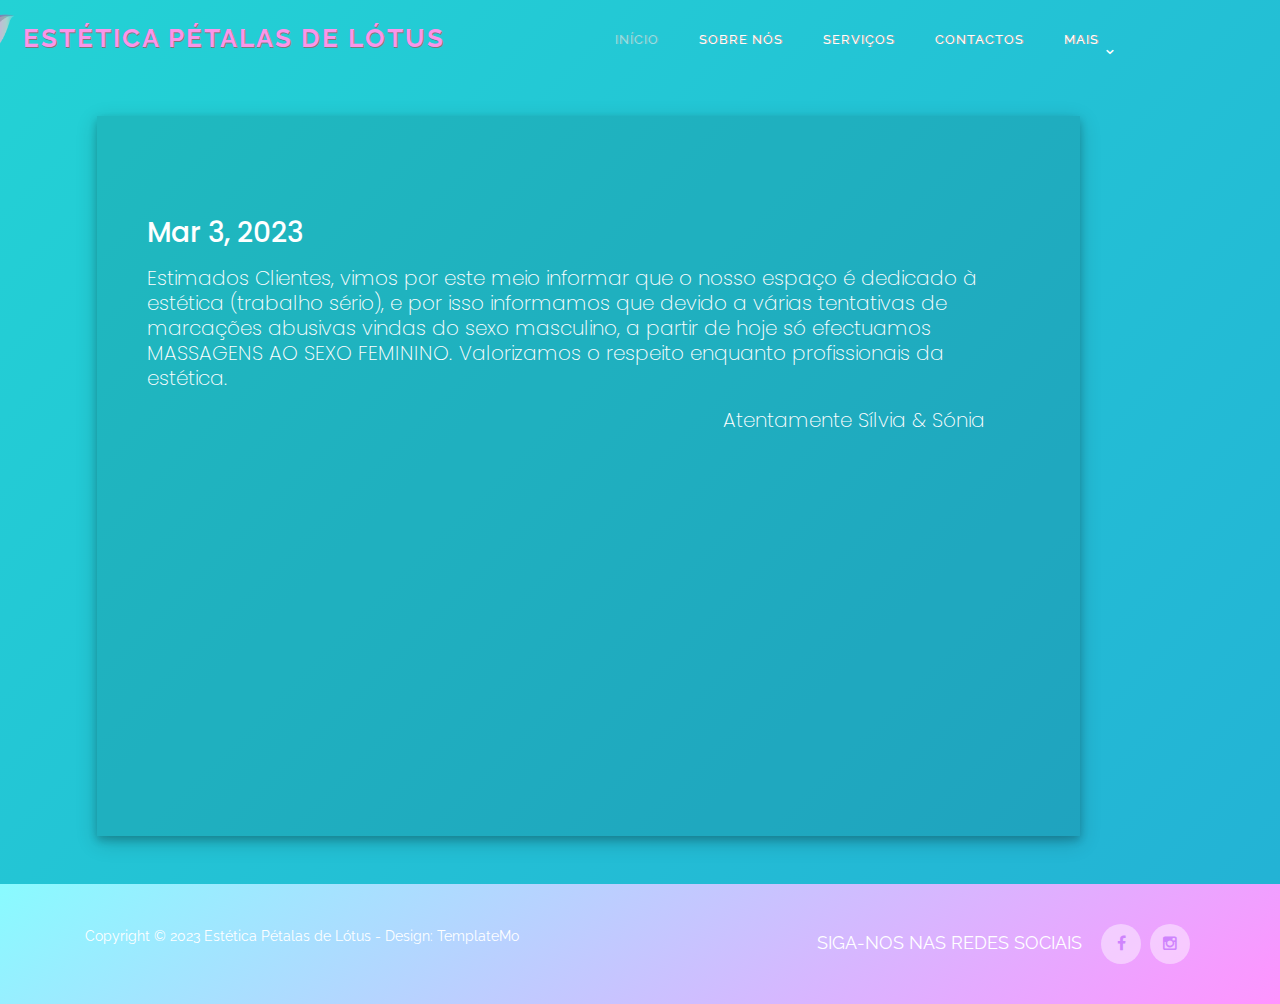
==== commit 574a2eb4: "Atualização de Serviços" ====
--- a/anuncios.html
+++ b/anuncios.html
@@ -120,7 +120,6 @@
                         </ul>
                      </div>
                      <br><br><br><br><br><br><br><br><br><br><br><br><br><br>
-                     
                  </div>
              </div>
          </div>
@@ -136,7 +135,7 @@
             <div class="row">
                 <div class="col-lg-6 col-xs-12">
                     <div class="left-text-content">
-                        <p>Copyright &copy; 2022 Estética Pétalas de Lótus 
+                        <p>Copyright &copy; 2023 Estética Pétalas de Lótus 
                         
                         - Design: <a rel="nofollow noopener" href="https://templatemo.com">TemplateMo</a></p>
                     </div>
